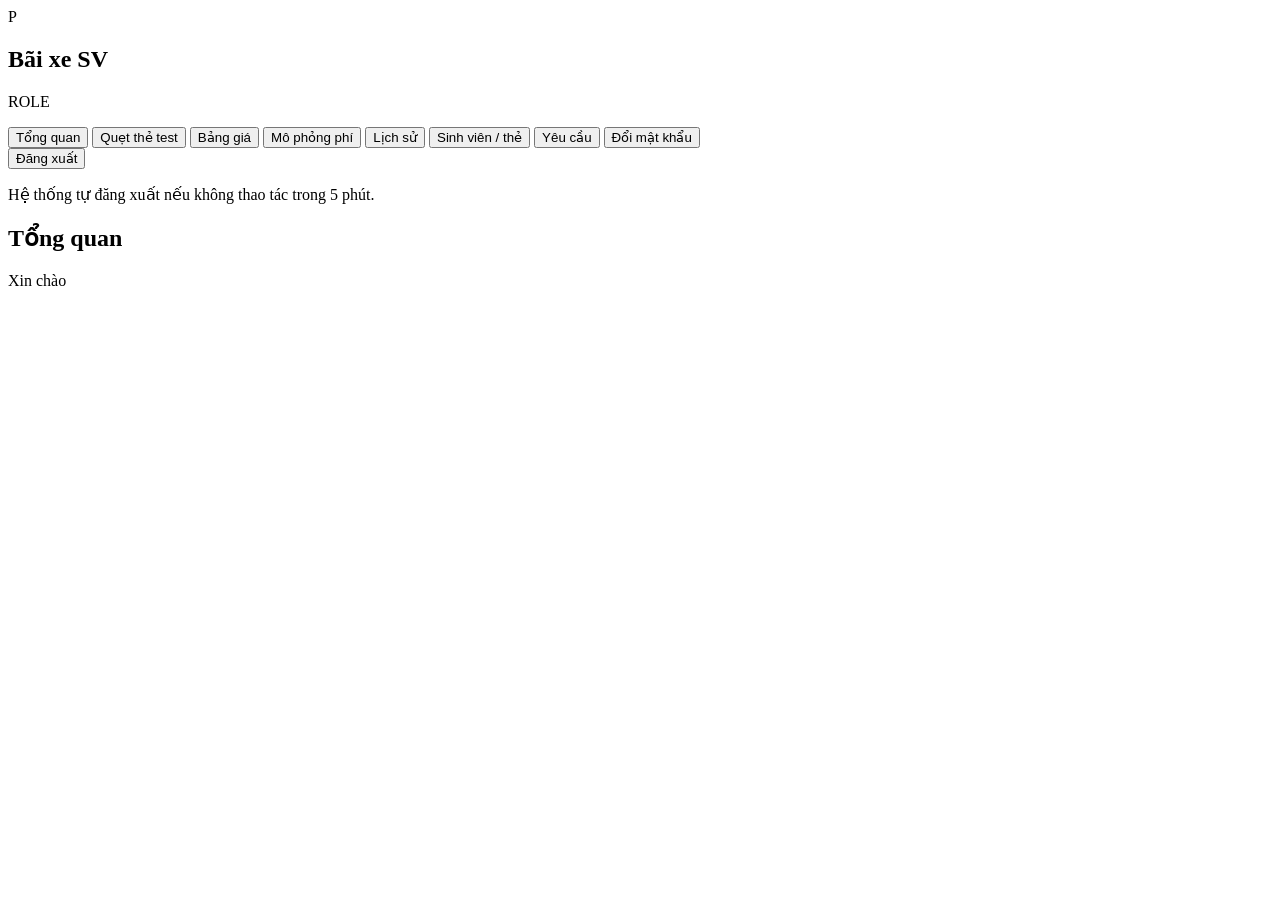
==== src/main/resources/static/index.html @ fffacf6f "default" ====
<!DOCTYPE html>
<html lang="vi">
<head>
  <meta charset="UTF-8" />
  <meta name="viewport" content="width=device-width, initial-scale=1.0" />
  <title>Quản lý bãi xe sinh viên</title>
  <link rel="stylesheet" href="/css/style.css" />
</head>
<body>
  <!-- Toast dùng chung để hiện thông báo nhanh ở góc màn hình. -->
  <div id="toast" class="toast hidden"></div>

  <!-- Login được tách ra file /views/login.html và được nạp vào vùng này. -->
  <section id="loginView" class="login-view"></section>

  <!-- Khung chính của ứng dụng. Nội dung từng giao diện được nạp vào #panelHost. -->
  <section id="appView" class="app-view hidden">
    <aside class="sidebar">
      <div class="sidebar-brand">
        <div class="brand-icon">P</div>
        <div>
          <h2>Bãi xe SV</h2>
          <p id="sidebarRole">ROLE</p>
        </div>
      </div>

      <!-- Mỗi nút menu khai báo panel cần mở qua data-panel. -->
      <nav class="nav-menu">
        <button class="nav-item active" data-panel="dashboardPanel">Tổng quan</button>
        <button class="nav-item" data-panel="swipePanel">Quẹt thẻ test</button>
        <button class="nav-item" data-panel="pricingPanel">Bảng giá</button>
        <button class="nav-item admin-only" data-panel="simulatePanel">Mô phỏng phí</button>
        <button class="nav-item" data-panel="historyPanel">Lịch sử</button>
        <button class="nav-item admin-only" data-panel="studentPanel">Sinh viên / thẻ</button>
        <button class="nav-item admin-only" data-panel="requestsPanel">Yêu cầu</button>
        <button class="nav-item" data-panel="accountPanel">Đổi mật khẩu</button>
      </nav>

      <button id="logoutButton" type="button" class="btn btn-outline full-width">Đăng xuất</button>
      <p class="section-note">Hệ thống tự đăng xuất nếu không thao tác trong 5 phút.</p>
    </aside>

    <main class="content">
      <header class="topbar">
        <div>
          <h1 id="pageTitle">Tổng quan</h1>
          <p id="welcomeText">Xin chào</p>
        </div>
        <div class="user-pill">
          <span id="currentUsername"></span>
          <strong id="currentRole"></strong>
        </div>
      </header>

      <!-- Vùng hiển thị giao diện con: dashboard, bảng giá, lịch sử, sinh viên... -->
      <div id="panelHost"></div>
    </main>
  </section>

  <!-- Tách JS theo từng nhóm chức năng để dễ kiểm soát. -->
  <script src="/js/config.js"></script>
  <script src="/js/common.js"></script>
  <script src="/js/auth.js"></script>
  <script src="/js/layout.js"></script>
  <script src="/js/dashboard.js"></script>
  <script src="/js/swipe.js"></script>
  <script src="/js/pricing.js"></script>
  <script src="/js/simulate.js"></script>
  <script src="/js/history.js"></script>
  <script src="/js/students.js"></script>
  <script src="/js/account.js"></script>
  <script src="/js/app.js"></script>
</body>
</html>
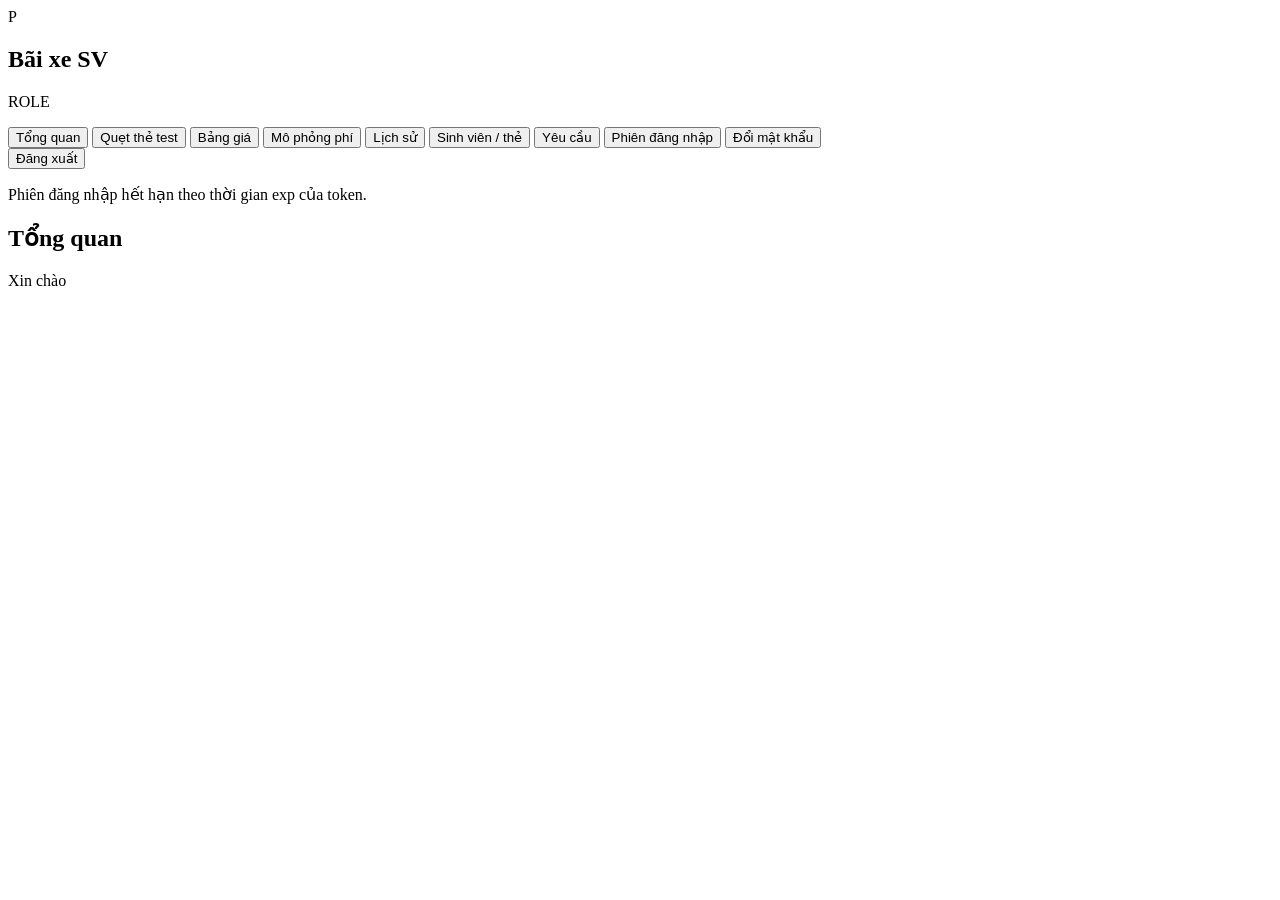
==== commit df1a0afa: "token expired time" ====
--- a/src/main/resources/static/index.html
+++ b/src/main/resources/static/index.html
@@ -7,13 +7,10 @@
   <link rel="stylesheet" href="/css/style.css" />
 </head>
 <body>
-  <!-- Toast dùng chung để hiện thông báo nhanh ở góc màn hình. -->
   <div id="toast" class="toast hidden"></div>
 
-  <!-- Login được tách ra file /views/login.html và được nạp vào vùng này. -->
   <section id="loginView" class="login-view"></section>
 
-  <!-- Khung chính của ứng dụng. Nội dung từng giao diện được nạp vào #panelHost. -->
   <section id="appView" class="app-view hidden">
     <aside class="sidebar">
       <div class="sidebar-brand">
@@ -24,7 +21,6 @@
         </div>
       </div>
 
-      <!-- Mỗi nút menu khai báo panel cần mở qua data-panel. -->
       <nav class="nav-menu">
         <button class="nav-item active" data-panel="dashboardPanel">Tổng quan</button>
         <button class="nav-item" data-panel="swipePanel">Quẹt thẻ test</button>
@@ -33,11 +29,13 @@
         <button class="nav-item" data-panel="historyPanel">Lịch sử</button>
         <button class="nav-item admin-only" data-panel="studentPanel">Sinh viên / thẻ</button>
         <button class="nav-item admin-only" data-panel="requestsPanel">Yêu cầu</button>
+        <button class="nav-item admin-only" data-panel="sessionsPanel">Phiên đăng nhập</button>
         <button class="nav-item" data-panel="accountPanel">Đổi mật khẩu</button>
       </nav>
 
       <button id="logoutButton" type="button" class="btn btn-outline full-width">Đăng xuất</button>
-      <p class="section-note">Hệ thống tự đăng xuất nếu không thao tác trong 5 phút.</p>
+
+      <p class="section-note">Phiên đăng nhập hết hạn theo thời gian exp của token.</p>
     </aside>
 
     <main class="content">
@@ -52,12 +50,10 @@
         </div>
       </header>
 
-      <!-- Vùng hiển thị giao diện con: dashboard, bảng giá, lịch sử, sinh viên... -->
       <div id="panelHost"></div>
     </main>
   </section>
 
-  <!-- Tách JS theo từng nhóm chức năng để dễ kiểm soát. -->
   <script src="/js/config.js"></script>
   <script src="/js/common.js"></script>
   <script src="/js/auth.js"></script>
@@ -68,6 +64,7 @@
   <script src="/js/simulate.js"></script>
   <script src="/js/history.js"></script>
   <script src="/js/students.js"></script>
+  <script src="/js/sessions.js"></script>
   <script src="/js/account.js"></script>
   <script src="/js/app.js"></script>
 </body>
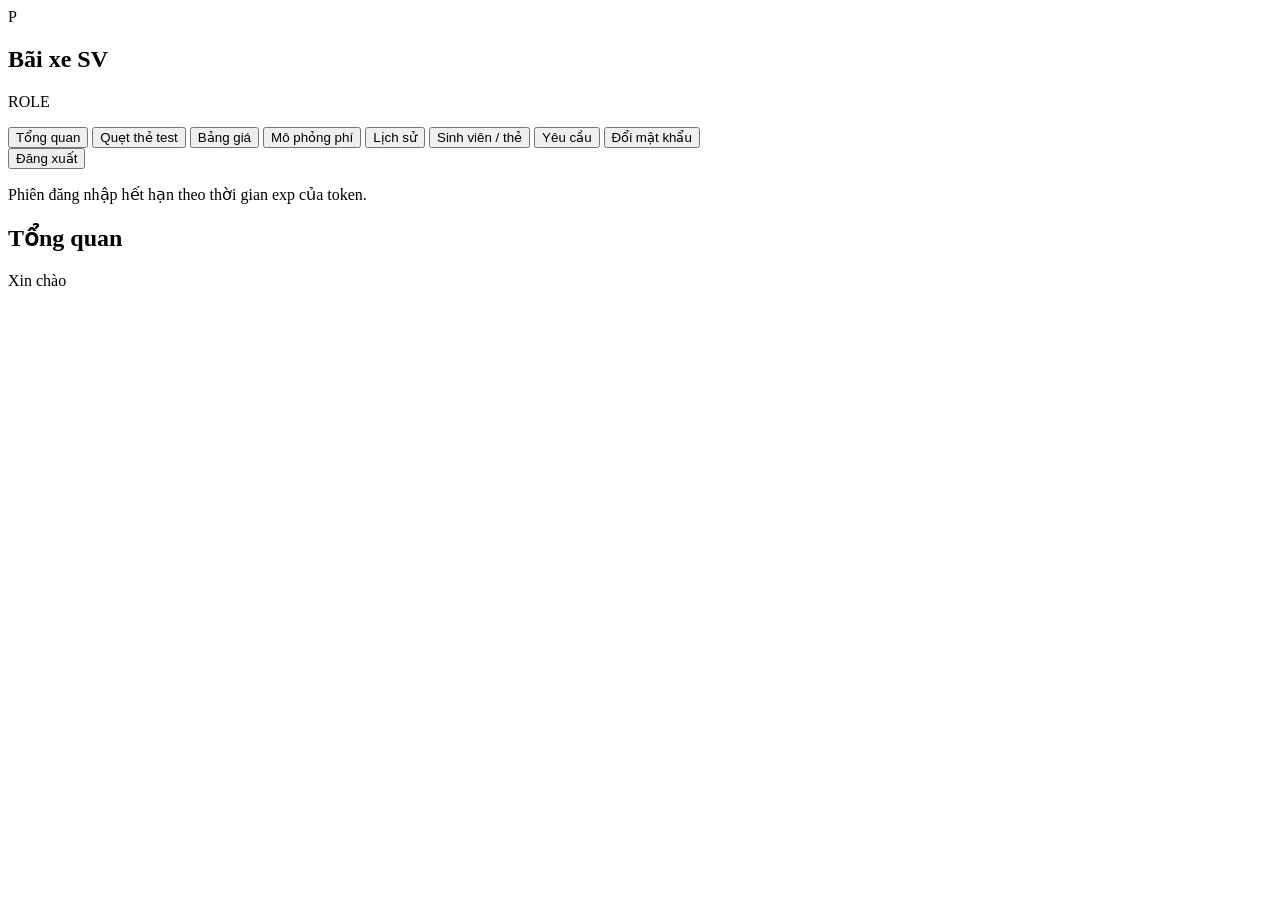
==== commit 1321129f: "tách chức năng yêu cầu" ====
--- a/src/main/resources/static/index.html
+++ b/src/main/resources/static/index.html
@@ -29,7 +29,6 @@
         <button class="nav-item" data-panel="historyPanel">Lịch sử</button>
         <button class="nav-item admin-only" data-panel="studentPanel">Sinh viên / thẻ</button>
         <button class="nav-item admin-only" data-panel="requestsPanel">Yêu cầu</button>
-        <button class="nav-item admin-only" data-panel="sessionsPanel">Phiên đăng nhập</button>
         <button class="nav-item" data-panel="accountPanel">Đổi mật khẩu</button>
       </nav>
 
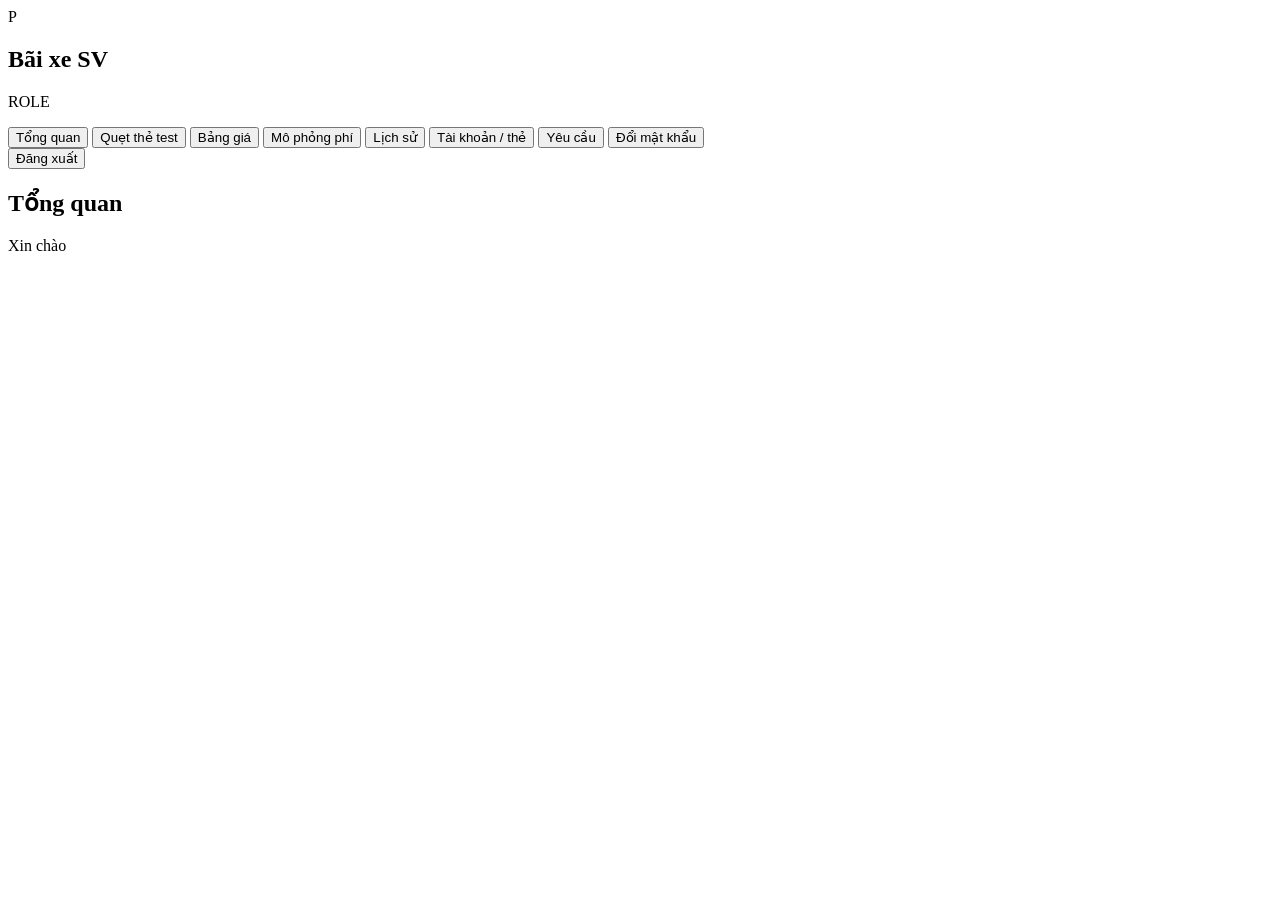
==== commit 2d63e6e0: "Thêm cookie" ====
--- a/src/main/resources/static/index.html
+++ b/src/main/resources/static/index.html
@@ -27,14 +27,12 @@
         <button class="nav-item" data-panel="pricingPanel">Bảng giá</button>
         <button class="nav-item admin-only" data-panel="simulatePanel">Mô phỏng phí</button>
         <button class="nav-item" data-panel="historyPanel">Lịch sử</button>
-        <button class="nav-item admin-only" data-panel="studentPanel">Sinh viên / thẻ</button>
+        <button class="nav-item admin-only" data-panel="studentPanel">Tài khoản / thẻ</button>
         <button class="nav-item admin-only" data-panel="requestsPanel">Yêu cầu</button>
         <button class="nav-item" data-panel="accountPanel">Đổi mật khẩu</button>
       </nav>
 
       <button id="logoutButton" type="button" class="btn btn-outline full-width">Đăng xuất</button>
-
-      <p class="section-note">Phiên đăng nhập hết hạn theo thời gian exp của token.</p>
     </aside>
 
     <main class="content">
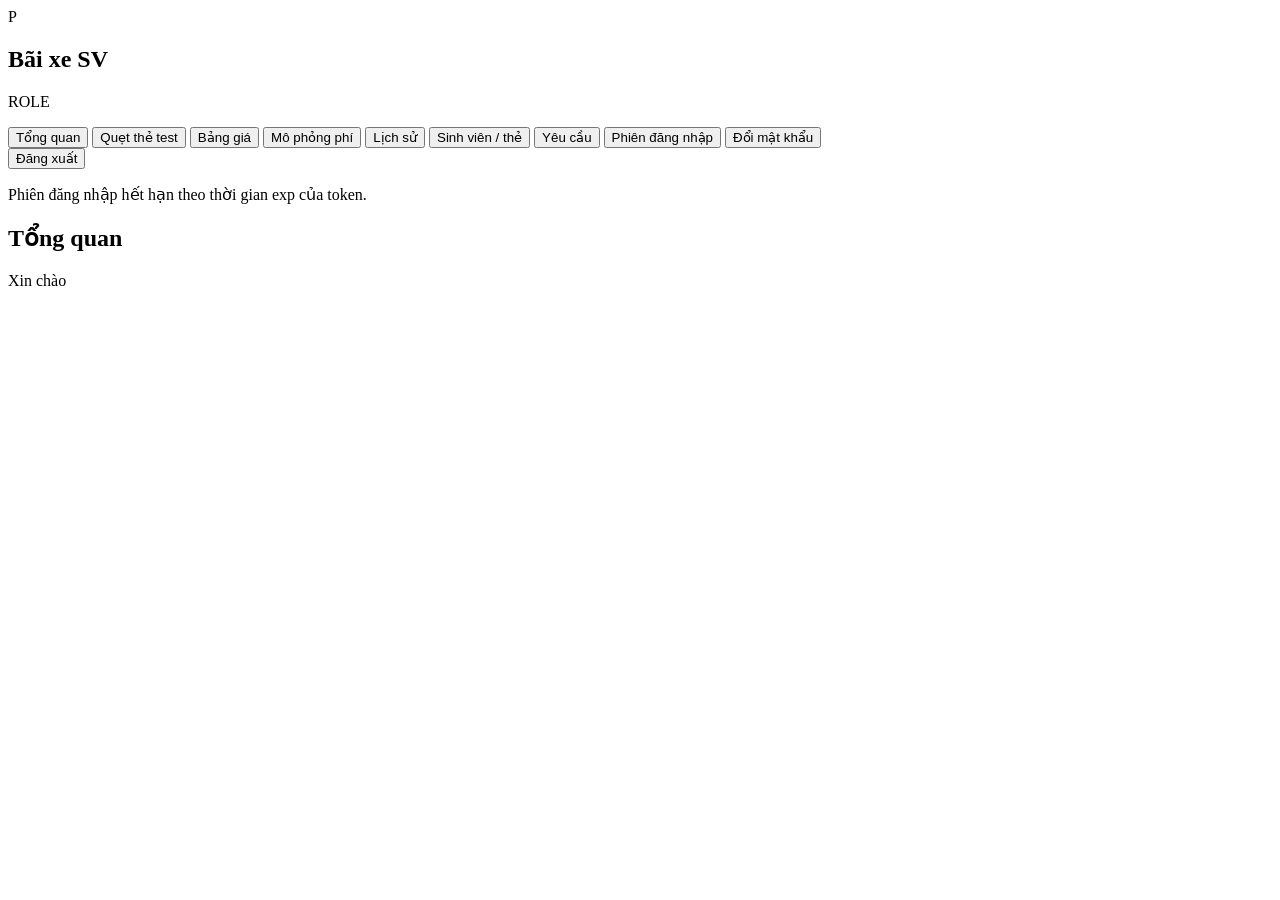
==== commit a26644fd: "Thêm refresh token" ====
--- a/src/main/resources/static/index.html
+++ b/src/main/resources/static/index.html
@@ -27,12 +27,15 @@
         <button class="nav-item" data-panel="pricingPanel">Bảng giá</button>
         <button class="nav-item admin-only" data-panel="simulatePanel">Mô phỏng phí</button>
         <button class="nav-item" data-panel="historyPanel">Lịch sử</button>
-        <button class="nav-item admin-only" data-panel="studentPanel">Tài khoản / thẻ</button>
+        <button class="nav-item admin-only" data-panel="studentPanel">Sinh viên / thẻ</button>
         <button class="nav-item admin-only" data-panel="requestsPanel">Yêu cầu</button>
+        <button class="nav-item admin-only" data-panel="sessionsPanel">Phiên đăng nhập</button>
         <button class="nav-item" data-panel="accountPanel">Đổi mật khẩu</button>
       </nav>
 
       <button id="logoutButton" type="button" class="btn btn-outline full-width">Đăng xuất</button>
+
+      <p class="section-note">Phiên đăng nhập hết hạn theo thời gian exp của token.</p>
     </aside>
 
     <main class="content">
